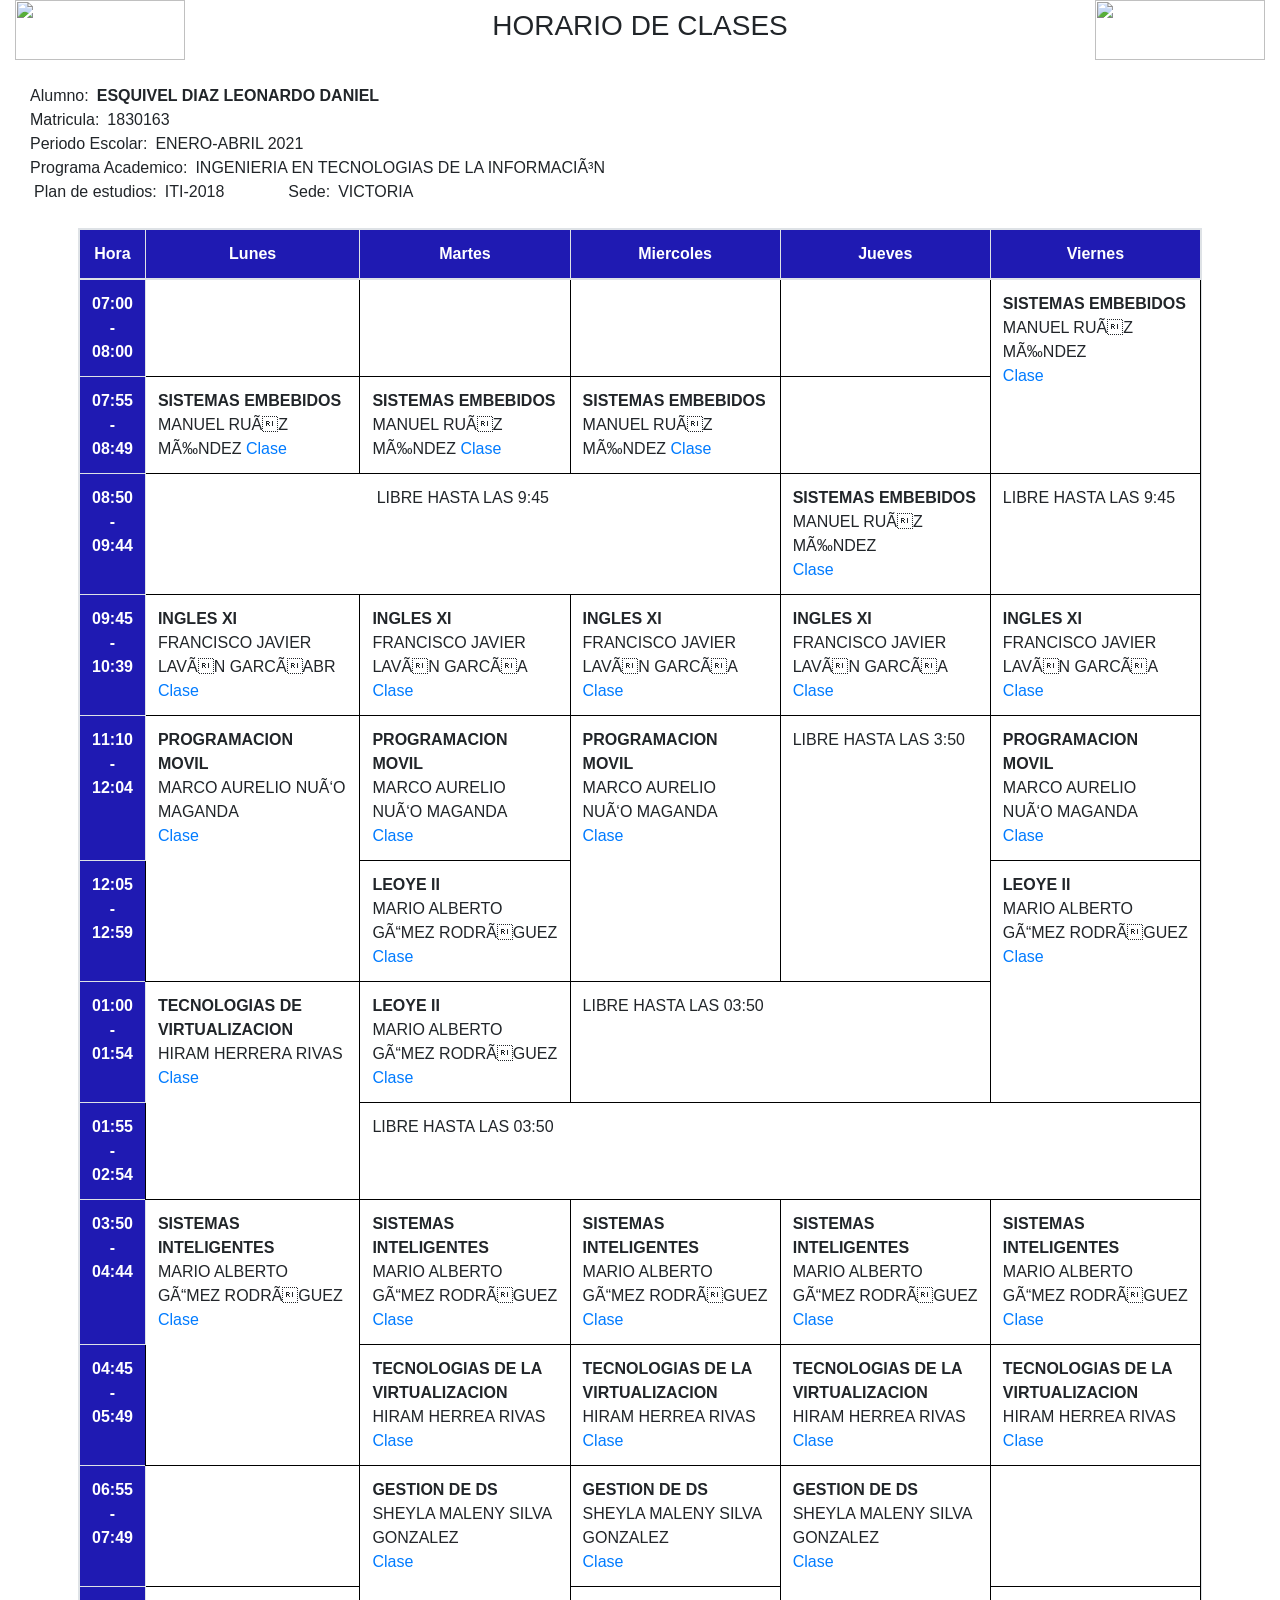
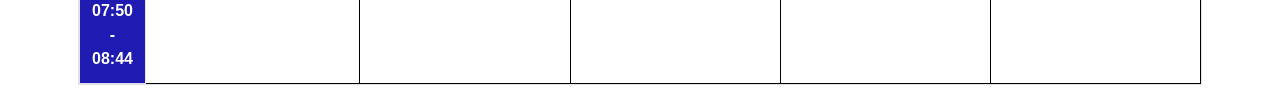
==== index.html @ 27d0565b "Merge branch 'main' of https://github.com/LeoEsquivel/HorarioStaticWebAzure into main" ====
<!DOCTYPE html>
<html>
    <head>
        <link rel="sylesheet" type="text/css" href="Style/Style.css">
        <link rel="stylesheet" href="https://stackpath.bootstrapcdn.com/bootstrap/4.5.2/css/bootstrap.min.css" integrity="sha384-JcKb8q3iqJ61gNV9KGb8thSsNjpSL0n8PARn9HuZOnIxN0hoP+VmmDGMN5t9UJ0Z" crossorigin="anonymous">
        <meta http-equiv="Content-Type" content="text/html; charset=ISO-8859-1" />

        <Title>Horario-1830163</Title>
        <link rel="icon" type="image/png" href="Resources/Images/horario.png" />
        <style>
            table.table-bordered > tbody > tr > td{
                border:1px solid black !important;
            }

            th{
                background-color: #1F1AB2 !important;
                color: #FFFFFF !important;

            }

            #fade{
                opacity: 0 !important;
                color: #000000 !important;
            }
        </style>
    </head>
    <body>
        <div class="container-fluid">
            <div class="col">
                <div class="row d-flex justify-content-between">
                    <img src="https://www.tamaulipas.gob.mx/wp-content/themes/GobTam/img/logotam.png" width="170" height="60">
                    <div class="text-uppercase align-self-center"><h3>Horario de clases</h3></div>
                    <img src="https://upload.wikimedia.org/wikipedia/commons/thumb/f/fc/SEP_Logo_2019.svg/1280px-SEP_Logo_2019.svg.png" width="170" height="60">
                </div>
                
                <br>

                <div class="col">
                    <div class="row">
                        <div class="mr-2">Alumno:</div>
                        <div class="font-weight-bold text-uppercase">Esquivel Diaz Leonardo Daniel</div>
                    </div>
                    <div class="row">
                        <div class="mr-2">Matricula:</div>
                        <div class="text-uppercase">1830163</div>
                    </div>
                    <div class="row">
                        <div class="mr-2">Periodo Escolar:</div>
                        <div class="text-uppercase">Enero-Abril 2021</div>
                    </div>
                    <div class="row">
                        <div class="mr-2">Programa Academico:</div>
                        <div class="text-uppercase">Ingenieria en Tecnologias de la Información</div>
                    </div>
                    
                    <div class="row">
                        <div class="row mr-5 ml-1">
                            <div class="mr-2">Plan de estudios:</div>
                            <div class="text-uppercase">iti-2018</div>
                        </div>
                        <div class="row ml-3">
                            <div class="mr-2">Sede:</div>
                            <div class="text-uppercase">Victoria</div>
                        </div>
                    </div>
                </div>
                
                <br>

                <div class="mx-5">
                    <table class="table table-responsive table-bordered table-hover">
                        <thead class="text-white">
                            <tr class="text-center">
                                <th scope="col">Hora</th>
                                <th scope="col" id="lun">Lunes</th>
                                <th scope="col" id="mar">Martes</th>
                                <th scope="col" id="mier">Miercoles</th>
                                <th scope="col" id="jue">Jueves</th>
                                <th scope="col" id="vie">Viernes</th>
                            </tr>
                        </thead>
                        <tbody class="text-uppercase">
                            <tr>
                                <th scope=row class="text-center text-white">07:00<br>-<br>08:00</th> 
                                <td></td>
                                <td></td>
                                <td></td>
                                <td></td>
                                <td rowspan = "2">
                                    <strong>Sistemas Embebidos</strong> <br>
                                    MANUEL RUÍZ MÉNDEZ <br>
                                    <a href="https://meet.google.com/lookup/cypdttw5px?authuser=1&hs=179" target="_blank" class="text-capitalize">clase</a>
                                </td>
                            </tr>
                            <tr>
                                <th scope=row class="text-center text-white">07:55<br>-<br>08:49</th> 

                                <td>
                                    <strong>Sistemas Embebidos</strong> <br>
                                    MANUEL RUÍZ MÉNDEZ
                                    <a href="https://meet.google.com/lookup/cypdttw5px?authuser=1&hs=179" target="_blank" class="text-capitalize">clase</a>
                                </td>

                                <td>
                                    <strong>Sistemas Embebidos</strong> <br>
                                    MANUEL RUÍZ MÉNDEZ
                                    <a href="https://meet.google.com/lookup/cypdttw5px?authuser=1&hs=179" target="_blank" class="text-capitalize">clase</a>
                                </td>

                                <td>
                                    <strong>Sistemas Embebidos</strong> <br>
                                    MANUEL RUÍZ MÉNDEZ
                                    <a href="https://meet.google.com/lookup/cypdttw5px?authuser=1&hs=179" target="_blank" class="text-capitalize">clase</a>
                                </td>
                                <td></td>
                            </tr>
                            <tr>
                                <th scope=row class="text-center  text-white">08:50<br>-<br>09:44</th>
                                <td colspan="3" class="text-center">Libre hasta las 9:45</td>
                                <td>
                                    <strong>Sistemas Embebidos</strong> <br>
                                    MANUEL RUÍZ MÉNDEZ <br>
                                    <a href="https://meet.google.com/lookup/cypdttw5px?authuser=1&hs=179" target="_blank" class="text-capitalize">clase</a>
                                </td>
                                <td>Libre hasta las 9:45</td>
                            </tr>
                            <tr>
                                <th scope=row class="text-center text-white">09:45<br>-<br>10:39</th>
                                <td>
                                    <strong>Ingles XI</strong><br>
                                    FRANCISCO JAVIER LAVÍN GARCÍAbr <br>
                                    <a href="https://meet.google.com/lookup/c6p2eewx6s?authuser=1&hs=179" target="_blank" class="text-capitalize">clase</a></td>
                                </td>
                                <td>
                                    <strong>Ingles XI</strong><br>
                                    FRANCISCO JAVIER LAVÍN GARCÍA <br>
                                    <a href="https://meet.google.com/lookup/c6p2eewx6s?authuser=1&hs=179" target="_blank" class="text-capitalize">clase</a></td>
                                </td>
                                <td>
                                    <strong>Ingles XI</strong> <br>
                                    FRANCISCO JAVIER LAVÍN GARCÍA <br>
                                    <a href="https://meet.google.com/lookup/c6p2eewx6s?authuser=1&hs=179" target="_blank" class="text-capitalize">clase</a></td>
                                </td>
                                <td>
                                    <strong>Ingles XI</strong> <br>
                                    FRANCISCO JAVIER LAVÍN GARCÍA <br>
                                    <a href="https://meet.google.com/lookup/c6p2eewx6s?authuser=1&hs=179" target="_blank" class="text-capitalize">clase</a></td>
                                </td>
                                <td>
                                    <strong>Ingles XI</strong> <br>
                                    FRANCISCO JAVIER LAVÍN GARCÍA <br>
                                    <a href="https://meet.google.com/lookup/c6p2eewx6s?authuser=1&hs=179" target="_blank" class="text-capitalize">clase</a></td>
                                </td>
                            </tr>
                            <tr>
                                <th scope=row class="text-center text-white">11:10<br>-<br>12:04</th>
                                <td rowspan="2">
                                    <strong>Programacion Movil</strong> <br>
                                    MARCO AURELIO NUÑO MAGANDA<br>
                                    <a href="https://meet.google.com/lookup/hqqy576sx7?authuser=1&hs=179" target="_blank" class="text-capitalize">clase</a>
                                </td>
                                <td>
                                    <strong>Programacion Movil</strong> <br>
                                    MARCO AURELIO NUÑO MAGANDA<br>
                                    <a href="https://meet.google.com/lookup/hqqy576sx7?authuser=1&hs=179" target="_blank" class="text-capitalize">clase</a>
                                </td>
                                <td rowspan="2">
                                    <strong>Programacion Movil</strong> <br>
                                    MARCO AURELIO NUÑO MAGANDA<br>
                                    <a href="https://meet.google.com/lookup/hqqy576sx7?authuser=1&hs=179" target="_blank" class="text-capitalize">clase</a>
                                </td>
                                <td rowspan="2">Libre hasta las 3:50</td>
                                <td>
                                    <strong>Programacion Movil</strong> <br>
                                    MARCO AURELIO NUÑO MAGANDA<br>
                                    <a href="https://meet.google.com/lookup/hqqy576sx7?authuser=1&hs=179" target="_blank" class="text-capitalize">clase</a>
                                </td>
                            </tr>
                            <tr>
                                <th scope="row" class="text-center text-white">12:05<br>-<br>12:59</th>
                                <td>
                                    <strong>LEOyE II</strong> <br>
                                    MARIO ALBERTO GÓMEZ RODRÍGUEZ<br>
                                    <a href="https://meet.google.com/lookup/ecbykimncp?authuser=1&hs=179" target="_blank" class="text-capitalize">clase</a>
                                </td>
                                <td rowspan="2">
                                    <strong>LEOyE II</strong> <br>
                                    MARIO ALBERTO GÓMEZ RODRÍGUEZ<br>
                                    <a href="https://meet.google.com/lookup/ecbykimncp?authuser=1&hs=179" target="_blank" class="text-capitalize">clase</a>
                                </td>
                            </tr>
                            <tr>
                                <th scope=row class="text-center text-white">01:00<br>-<br>01:54</th>
                                <td rowspan="2">
                                    <strong>TECNOLOGIAS DE VIRTUALIZACION</strong> <br>
                                    Hiram Herrera Rivas <br>
                                    <a href="https://meet.google.com/lookup/g6gnc7fya5?authuser=1&hs=179" target="_blank" class="text-capitalize">clase</a>
                                </td>
                                <td>
                                    <strong>LEOyE II</strong> <br>
                                    MARIO ALBERTO GÓMEZ RODRÍGUEZ<br>
                                    <a href="https://meet.google.com/lookup/ecbykimncp?authuser=1&hs=179" target="_blank" class="text-capitalize">clase</a>
                                </td>
                                <td colspan="2" class="horalibre">Libre hasta las 03:50</td>
                            </tr>
                            <tr>
                                <th scope="row" class="text-center text-white">01:55 <br>-<br>02:54</th>
                                <td colspan="4">Libre hasta las 03:50</td>
                            </tr>
                            <tr>
                                <th scope="row" class="text-center text-white">03:50<br>-<br>04:44</th>
                                <td rowspan="2">
                                    <strong>SISTEMAS INTELIGENTES</strong> <br>
                                    MARIO ALBERTO GÓMEZ RODRÍGUEZ <br>
                                    <a href="https://meet.google.com/lookup/b7u5zhgear?authuser=1&hs=179" target="_blank" class="text-capitalize">clase</a>
                                </td>
                                <td>
                                    <strong>SISTEMAS INTELIGENTES</strong> <br>
                                    MARIO ALBERTO GÓMEZ RODRÍGUEZ <br>
                                    <a href="https://meet.google.com/lookup/b7u5zhgear?authuser=1&hs=179" target="_blank" class="text-capitalize">clase</a>
                                </td>
                                <td>
                                    <strong>SISTEMAS INTELIGENTES</strong> <br>
                                    MARIO ALBERTO GÓMEZ RODRÍGUEZ <br>
                                    <a href="https://meet.google.com/lookup/b7u5zhgear?authuser=1&hs=179" target="_blank" class="text-capitalize">clase</a>
                                </td>
                                <td>
                                    <strong>SISTEMAS INTELIGENTES</strong> <br>
                                    MARIO ALBERTO GÓMEZ RODRÍGUEZ <br>
                                    <a href="https://meet.google.com/lookup/b7u5zhgear?authuser=1&hs=179" target="_blank" class="text-capitalize">clase</a>
                                </td>
                                <td>
                                    <strong>SISTEMAS INTELIGENTES</strong> <br>
                                    MARIO ALBERTO GÓMEZ RODRÍGUEZ <br>
                                    <a href="https://meet.google.com/lookup/b7u5zhgear?authuser=1&hs=179" target="_blank" class="text-capitalize">clase</a>
                                </td>
                            </tr>
                            <tr>
                                <th scope="row" class="text-center text-white">04:45<br>-<br>05:49</th>
                                <td>
                                    <strong>TECNOLOGIAS DE LA VIRTUALIZACION</strong> <br>
                                    Hiram Herrea Rivas <br>
                                    <a href="https://meet.google.com/lookup/g6gnc7fya5?authuser=1&hs=179" target="_blank" class="text-capitalize">clase</a>
                                </td>
                                <td>
                                    <strong>TECNOLOGIAS DE LA VIRTUALIZACION</strong> <br>
                                    Hiram Herrea Rivas <br>
                                    <a href="https://meet.google.com/lookup/g6gnc7fya5?authuser=1&hs=179" target="_blank" class="text-capitalize">clase</a>
                                </td>
                                <td>
                                    <strong>TECNOLOGIAS DE LA VIRTUALIZACION</strong> <br>
                                    Hiram Herrea Rivas <br>
                                    <a href="https://meet.google.com/lookup/g6gnc7fya5?authuser=1&hs=179" target="_blank" class="text-capitalize">clase</a>
                                </td>
                                <td>
                                    <strong>TECNOLOGIAS DE LA VIRTUALIZACION</strong> <br>
                                    Hiram Herrea Rivas <br>
                                    <a href="https://meet.google.com/lookup/g6gnc7fya5?authuser=1&hs=179" target="_blank" class="text-capitalize">clase</a>
                                </td>
                            </tr>
                            <tr>
                                <th scope="row" class="text-white text-center">06:55<br>-<br>07:49</th>
                                <td></td>
                                <td rowspan="2">
                                    <strong>Gestion de DS</strong> <br>
                                    SHEYLA MALENY SILVA GONZALEZ <br>
                                    <a href="https://meet.google.com/lookup/dqe45z57t4?authuser=1&hs=179" target="_blank" class="text-capitalize">clase</a>
                                </td>
                                <td>
                                    <strong>Gestion de DS</strong> <br>
                                    SHEYLA MALENY SILVA GONZALEZ <br>
                                    <a href="https://meet.google.com/lookup/dqe45z57t4?authuser=1&hs=179" target="_blank" class="text-capitalize">clase</a>
                                </td>
                                <td rowspan="2">
                                    <strong>Gestion de DS</strong> <br>
                                    SHEYLA MALENY SILVA GONZALEZ <br>
                                    <a href="https://meet.google.com/lookup/dqe45z57t4?authuser=1&hs=179" target="_blank" class="text-capitalize">clase</a>
                                </td>
                                <td></td>
                            </tr>
                            <tr>
                                <th scope="row" class="text-center text-white">07:50<br>-<br>08:44</th>
                                <td></td>
                                <td></td>
                                <td></td>
                            </tr>
                        </tbody>
                    </table>
                </div>
            </div>
        </div>
        <script type="text/javascript" src="Script/HorarioCode.js"></script>
    </body>
</html>
---- Style/Style.css ----
#tabla table.table-bordered > tbody > tr > td{
    border:1px solid black;
}

#thead th{
    background-color: #1F1AB2;
    color: #FFFFFF;
    text-align: center;
}

#fade{
    opacity: 0;
    color: #000000;
}

.horalibre {
    font-size: 3vw; 
}
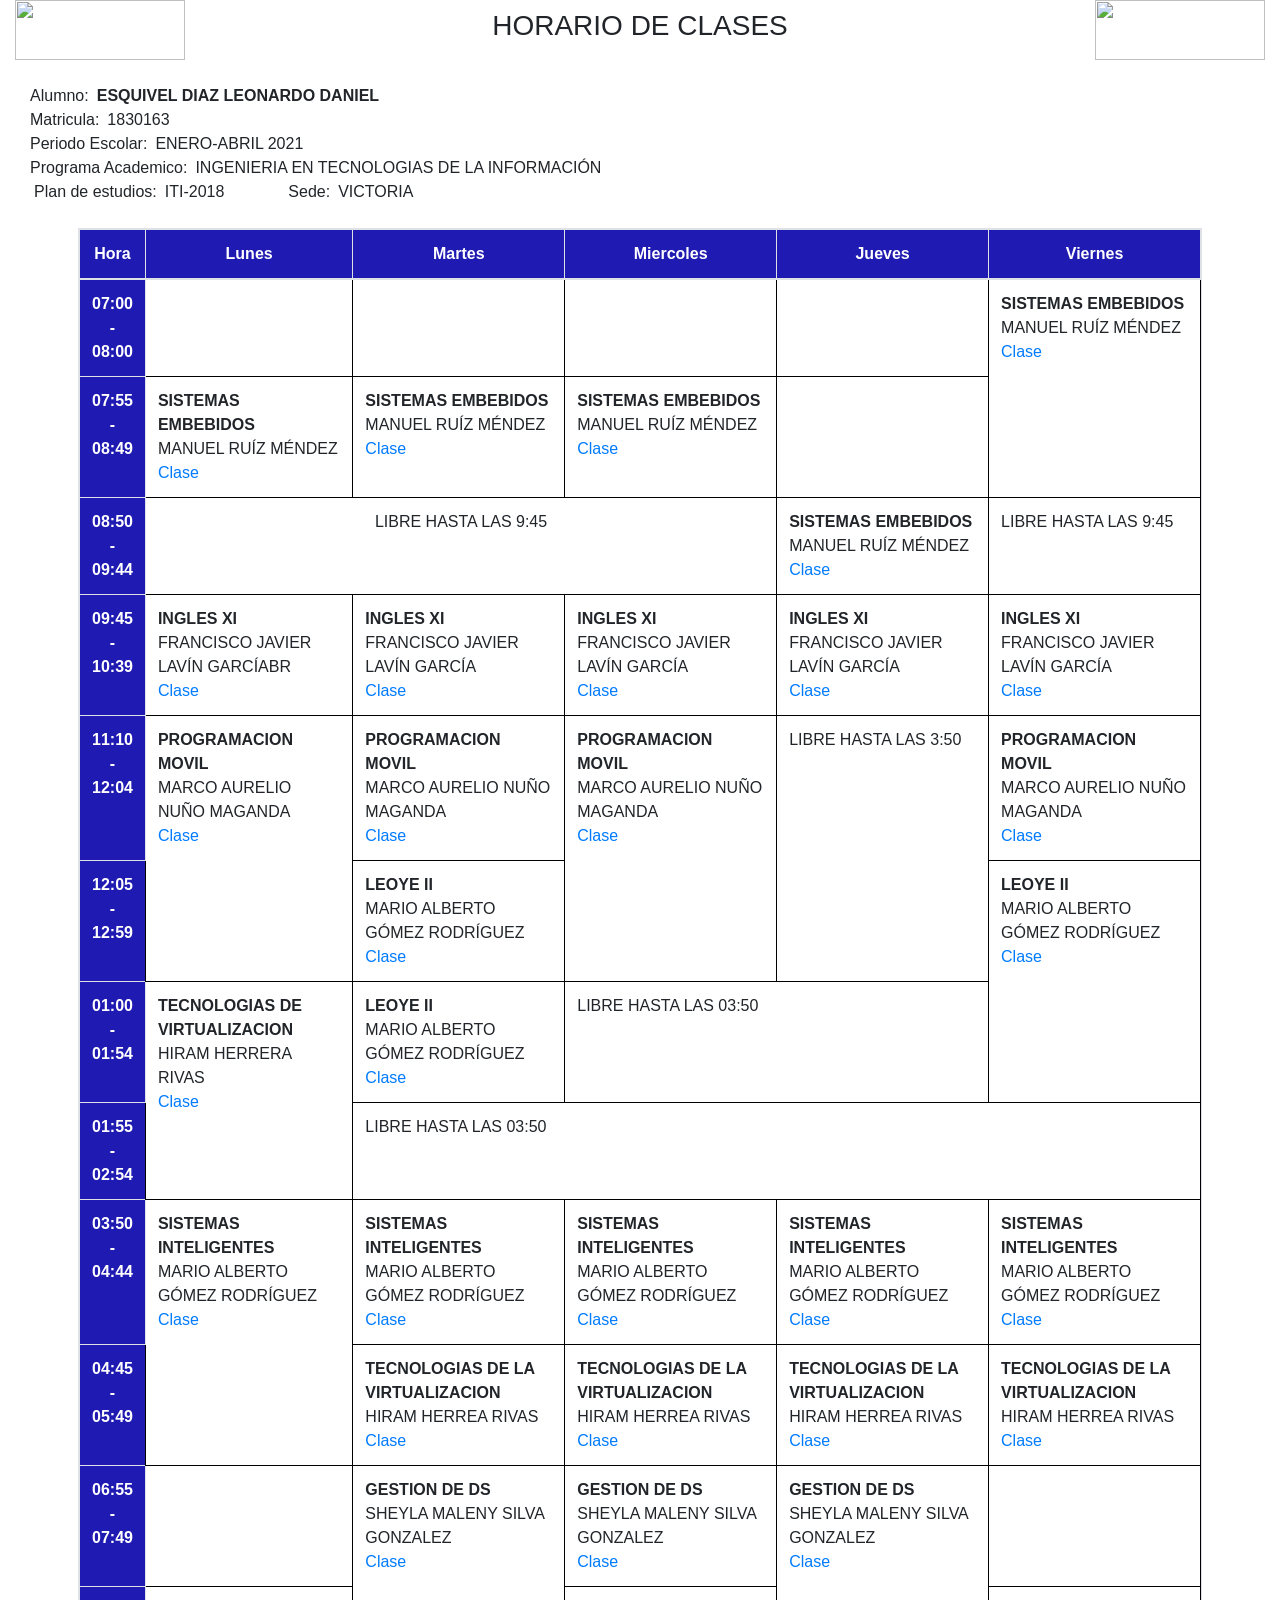
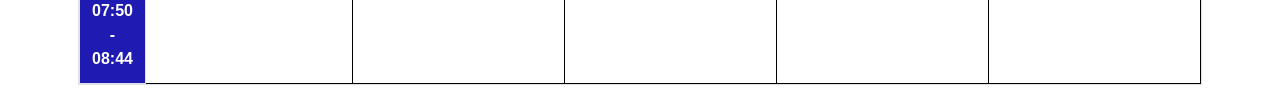
==== commit 74776dbd: "Probando cambio en el meta" ====
--- a/index.html
+++ b/index.html
@@ -3,7 +3,7 @@
     <head>
         <link rel="sylesheet" type="text/css" href="Style/Style.css">
         <link rel="stylesheet" href="https://stackpath.bootstrapcdn.com/bootstrap/4.5.2/css/bootstrap.min.css" integrity="sha384-JcKb8q3iqJ61gNV9KGb8thSsNjpSL0n8PARn9HuZOnIxN0hoP+VmmDGMN5t9UJ0Z" crossorigin="anonymous">
-        <meta http-equiv="Content-Type" content="text/html; charset=ISO-8859-1" />
+        <meta http-equiv="Content-Type" content="text/html; charset=UTF-8" />
 
         <Title>Horario-1830163</Title>
         <link rel="icon" type="image/png" href="Resources/Images/horario.png" />
@@ -291,4 +291,4 @@
         </div>
         <script type="text/javascript" src="Script/HorarioCode.js"></script>
     </body>
-</html>
+</html>
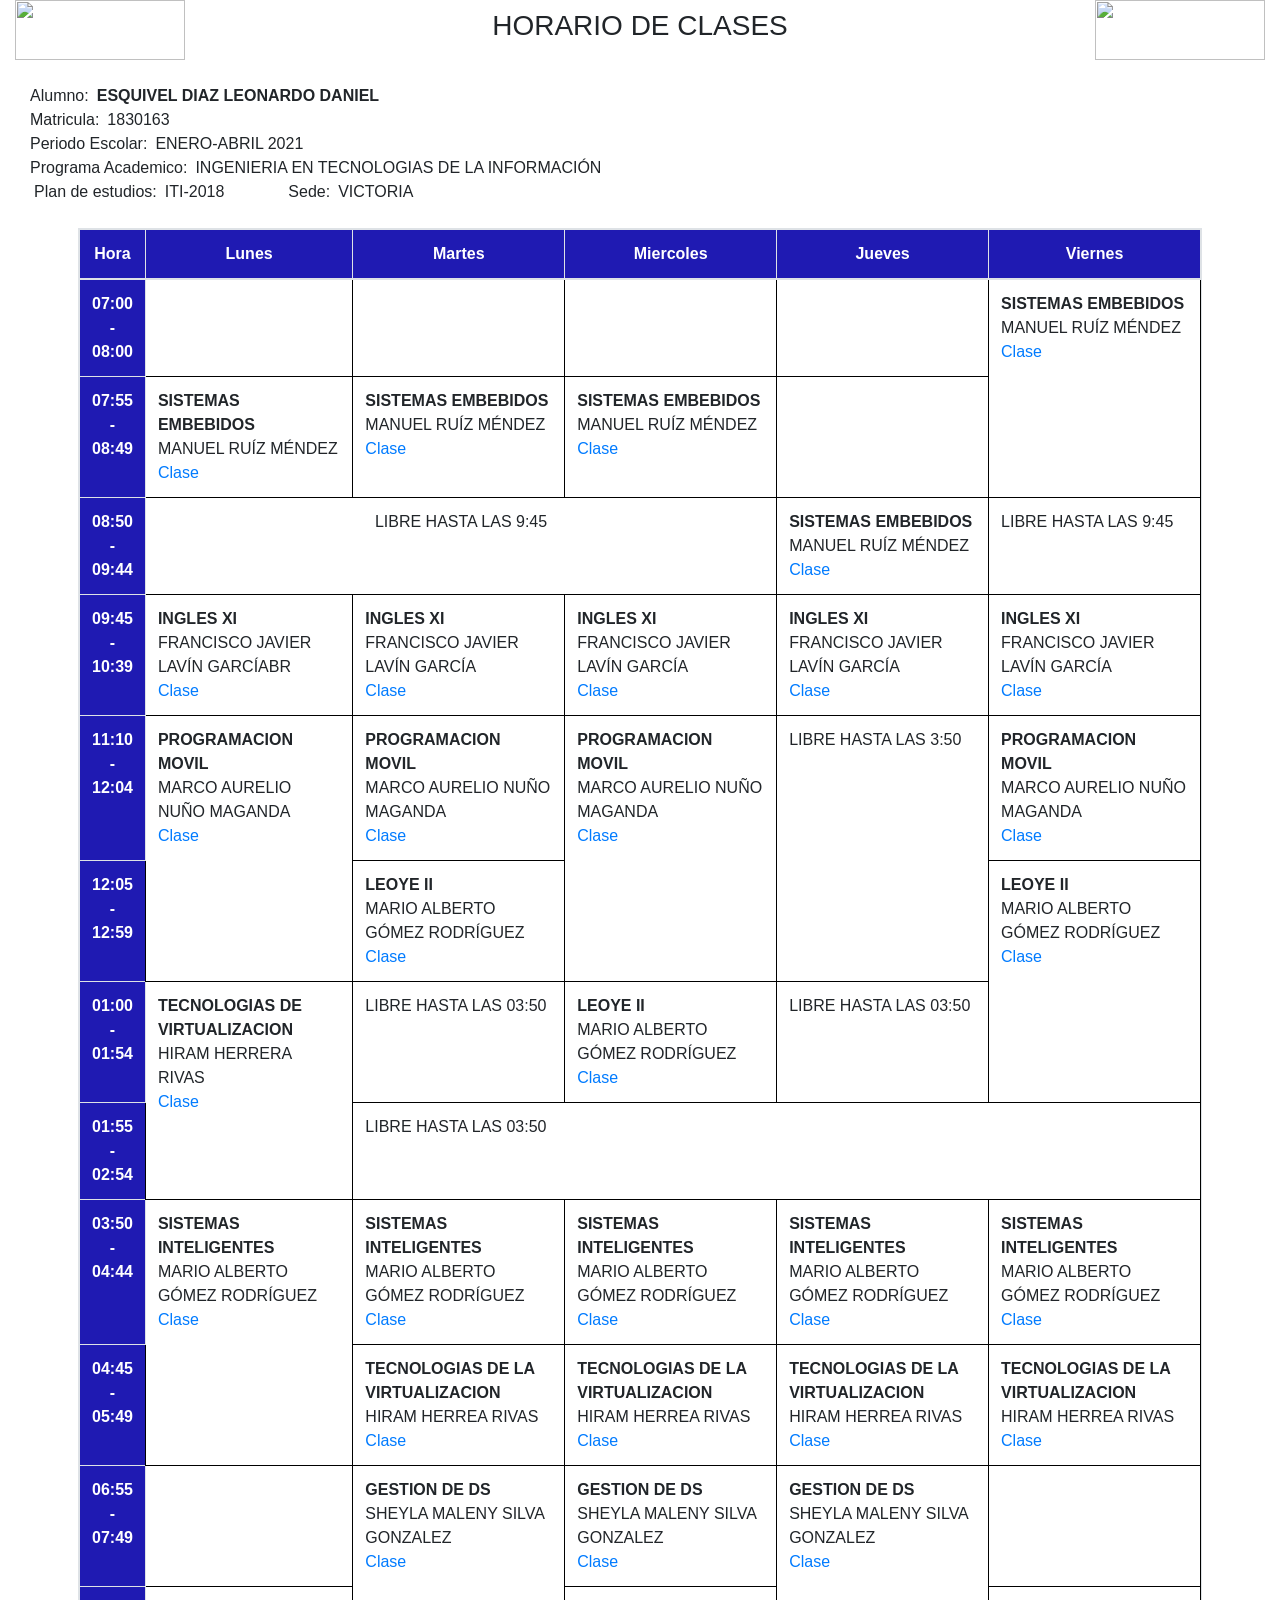
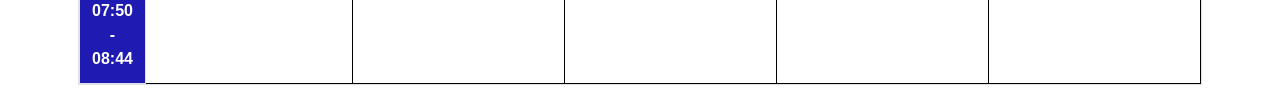
==== commit 4130742c: "Correccion de clases dia miercoles" ====
--- a/index.html
+++ b/index.html
@@ -189,6 +189,8 @@
                                     <a href="https://meet.google.com/lookup/ecbykimncp?authuser=1&hs=179" target="_blank" class="text-capitalize">clase</a>
                                 </td>
                             </tr>
+
+                            
                             <tr>
                                 <th scope=row class="text-center text-white">01:00<br>-<br>01:54</th>
                                 <td rowspan="2">
@@ -196,13 +198,16 @@
                                     Hiram Herrera Rivas <br>
                                     <a href="https://meet.google.com/lookup/g6gnc7fya5?authuser=1&hs=179" target="_blank" class="text-capitalize">clase</a>
                                 </td>
+                                <td>Libre hasta las 03:50</td>
                                 <td>
                                     <strong>LEOyE II</strong> <br>
                                     MARIO ALBERTO GÓMEZ RODRÍGUEZ<br>
                                     <a href="https://meet.google.com/lookup/ecbykimncp?authuser=1&hs=179" target="_blank" class="text-capitalize">clase</a>
                                 </td>
-                                <td colspan="2" class="horalibre">Libre hasta las 03:50</td>
-                            </tr>
+                                <td>Libre hasta las 03:50</td>
+                            </tr>
+
+
                             <tr>
                                 <th scope="row" class="text-center text-white">01:55 <br>-<br>02:54</th>
                                 <td colspan="4">Libre hasta las 03:50</td>
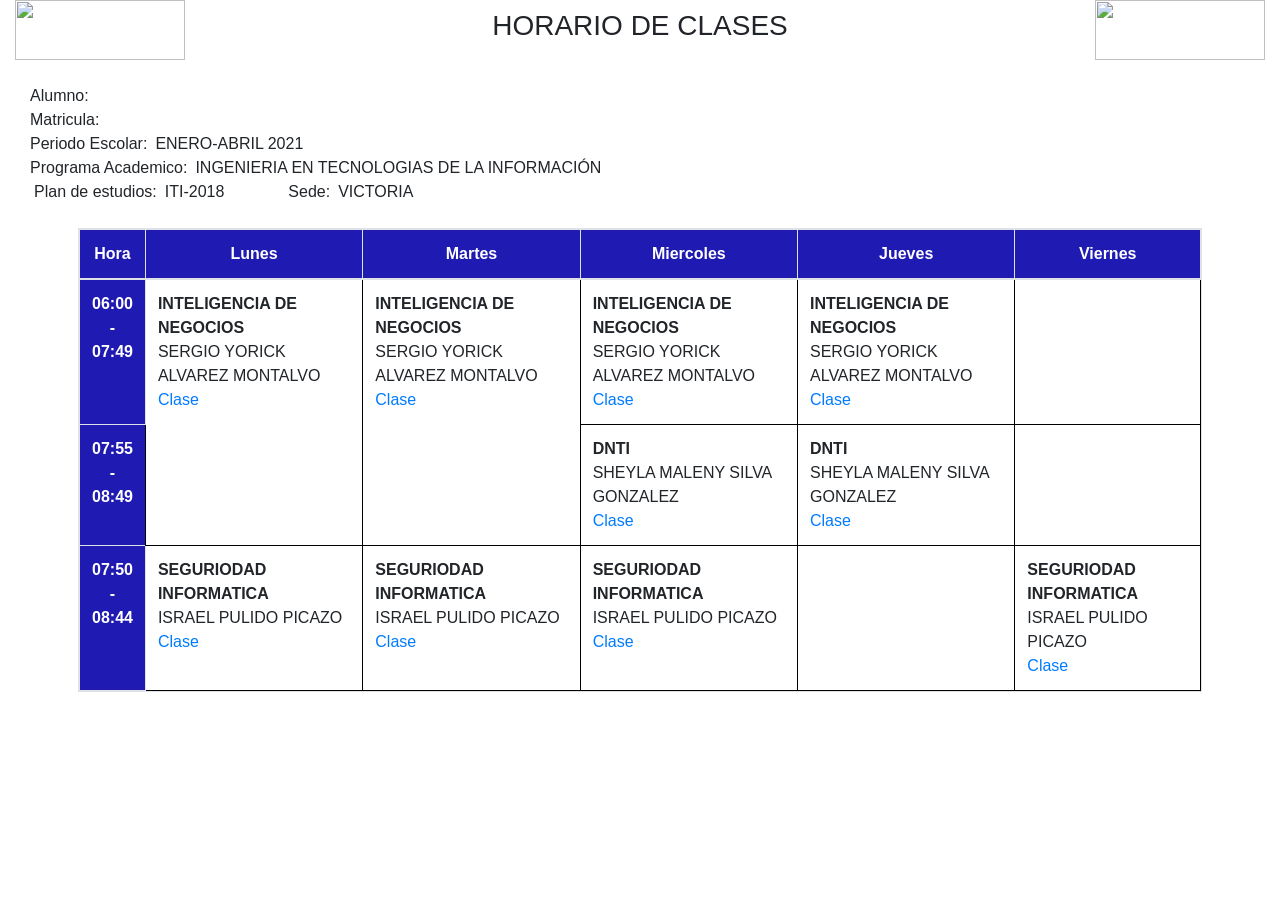
==== commit be1a84a1: "Nuevo horario" ====
--- a/index.html
+++ b/index.html
@@ -38,11 +38,11 @@
                 <div class="col">
                     <div class="row">
                         <div class="mr-2">Alumno:</div>
-                        <div class="font-weight-bold text-uppercase">Esquivel Diaz Leonardo Daniel</div>
+                        <div class="font-weight-bold text-uppercase"></div>
                     </div>
                     <div class="row">
                         <div class="mr-2">Matricula:</div>
-                        <div class="text-uppercase">1830163</div>
+                        <div class="text-uppercase"></div>
                     </div>
                     <div class="row">
                         <div class="mr-2">Periodo Escolar:</div>
@@ -81,213 +81,66 @@
                         </thead>
                         <tbody class="text-uppercase">
                             <tr>
-                                <th scope=row class="text-center text-white">07:00<br>-<br>08:00</th> 
-                                <td></td>
-                                <td></td>
-                                <td></td>
-                                <td></td>
-                                <td rowspan = "2">
-                                    <strong>Sistemas Embebidos</strong> <br>
-                                    MANUEL RUÍZ MÉNDEZ <br>
-                                    <a href="https://meet.google.com/lookup/cypdttw5px?authuser=1&hs=179" target="_blank" class="text-capitalize">clase</a>
+                                <th scope="rol" class="text-center text-white">06:00<br>-<br>07:49</th>
+                                <td rowspan="2">
+                                    <strong>Inteligencia de Negocios</strong><br>
+                                    SERGIO YORICK ALVAREZ MONTALVO <br>
+                                    <a href="https://meet.google.com/lookup/c2resf2ooy?authuser=1&hs=179" target="_blank" class="text-capitalize">clase</a>
                                 </td>
-                            </tr>
-                            <tr>
-                                <th scope=row class="text-center text-white">07:55<br>-<br>08:49</th> 
-
+                                <td rowspan="2">
+                                    <strong>Inteligencia de Negocios</strong><br>
+                                    SERGIO YORICK ALVAREZ MONTALVO <br>
+                                    <a href="https://meet.google.com/lookup/c2resf2ooy?authuser=1&hs=179" target="_blank" class="text-capitalize">clase</a>
+                                </td>
                                 <td>
-                                    <strong>Sistemas Embebidos</strong> <br>
-                                    MANUEL RUÍZ MÉNDEZ
-                                    <a href="https://meet.google.com/lookup/cypdttw5px?authuser=1&hs=179" target="_blank" class="text-capitalize">clase</a>
+                                    <strong>Inteligencia de Negocios</strong><br>
+                                    SERGIO YORICK ALVAREZ MONTALVO <br>
+                                    <a href="https://meet.google.com/lookup/c2resf2ooy?authuser=1&hs=179" target="_blank" class="text-capitalize">clase</a>
                                 </td>
-
                                 <td>
-                                    <strong>Sistemas Embebidos</strong> <br>
-                                    MANUEL RUÍZ MÉNDEZ
-                                    <a href="https://meet.google.com/lookup/cypdttw5px?authuser=1&hs=179" target="_blank" class="text-capitalize">clase</a>
-                                </td>
-
-                                <td>
-                                    <strong>Sistemas Embebidos</strong> <br>
-                                    MANUEL RUÍZ MÉNDEZ
-                                    <a href="https://meet.google.com/lookup/cypdttw5px?authuser=1&hs=179" target="_blank" class="text-capitalize">clase</a>
+                                    <strong>Inteligencia de Negocios</strong><br>
+                                    SERGIO YORICK ALVAREZ MONTALVO <br>
+                                    <a href="https://meet.google.com/lookup/c2resf2ooy?authuser=1&hs=179" target="_blank" class="text-capitalize">clase</a>
                                 </td>
                                 <td></td>
                             </tr>
                             <tr>
-                                <th scope=row class="text-center  text-white">08:50<br>-<br>09:44</th>
-                                <td colspan="3" class="text-center">Libre hasta las 9:45</td>
+                                <th scope="rol" class="text-center text-white">07:55<br>-<br>08:49</th>
                                 <td>
-                                    <strong>Sistemas Embebidos</strong> <br>
-                                    MANUEL RUÍZ MÉNDEZ <br>
-                                    <a href="https://meet.google.com/lookup/cypdttw5px?authuser=1&hs=179" target="_blank" class="text-capitalize">clase</a>
-                                </td>
-                                <td>Libre hasta las 9:45</td>
-                            </tr>
-                            <tr>
-                                <th scope=row class="text-center text-white">09:45<br>-<br>10:39</th>
-                                <td>
-                                    <strong>Ingles XI</strong><br>
-                                    FRANCISCO JAVIER LAVÍN GARCÍAbr <br>
-                                    <a href="https://meet.google.com/lookup/c6p2eewx6s?authuser=1&hs=179" target="_blank" class="text-capitalize">clase</a></td>
+                                    <strong>DNTI</strong><br>
+                                    SHEYLA MALENY SILVA GONZALEZ <br>
+                                    <a href="" target="_blank" class="text-capitalize">clase</a>
                                 </td>
                                 <td>
-                                    <strong>Ingles XI</strong><br>
-                                    FRANCISCO JAVIER LAVÍN GARCÍA <br>
-                                    <a href="https://meet.google.com/lookup/c6p2eewx6s?authuser=1&hs=179" target="_blank" class="text-capitalize">clase</a></td>
-                                </td>
-                                <td>
-                                    <strong>Ingles XI</strong> <br>
-                                    FRANCISCO JAVIER LAVÍN GARCÍA <br>
-                                    <a href="https://meet.google.com/lookup/c6p2eewx6s?authuser=1&hs=179" target="_blank" class="text-capitalize">clase</a></td>
-                                </td>
-                                <td>
-                                    <strong>Ingles XI</strong> <br>
-                                    FRANCISCO JAVIER LAVÍN GARCÍA <br>
-                                    <a href="https://meet.google.com/lookup/c6p2eewx6s?authuser=1&hs=179" target="_blank" class="text-capitalize">clase</a></td>
-                                </td>
-                                <td>
-                                    <strong>Ingles XI</strong> <br>
-                                    FRANCISCO JAVIER LAVÍN GARCÍA <br>
-                                    <a href="https://meet.google.com/lookup/c6p2eewx6s?authuser=1&hs=179" target="_blank" class="text-capitalize">clase</a></td>
-                                </td>
-                            </tr>
-                            <tr>
-                                <th scope=row class="text-center text-white">11:10<br>-<br>12:04</th>
-                                <td rowspan="2">
-                                    <strong>Programacion Movil</strong> <br>
-                                    MARCO AURELIO NUÑO MAGANDA<br>
-                                    <a href="https://meet.google.com/lookup/hqqy576sx7?authuser=1&hs=179" target="_blank" class="text-capitalize">clase</a>
-                                </td>
-                                <td>
-                                    <strong>Programacion Movil</strong> <br>
-                                    MARCO AURELIO NUÑO MAGANDA<br>
-                                    <a href="https://meet.google.com/lookup/hqqy576sx7?authuser=1&hs=179" target="_blank" class="text-capitalize">clase</a>
-                                </td>
-                                <td rowspan="2">
-                                    <strong>Programacion Movil</strong> <br>
-                                    MARCO AURELIO NUÑO MAGANDA<br>
-                                    <a href="https://meet.google.com/lookup/hqqy576sx7?authuser=1&hs=179" target="_blank" class="text-capitalize">clase</a>
-                                </td>
-                                <td rowspan="2">Libre hasta las 3:50</td>
-                                <td>
-                                    <strong>Programacion Movil</strong> <br>
-                                    MARCO AURELIO NUÑO MAGANDA<br>
-                                    <a href="https://meet.google.com/lookup/hqqy576sx7?authuser=1&hs=179" target="_blank" class="text-capitalize">clase</a>
-                                </td>
-                            </tr>
-                            <tr>
-                                <th scope="row" class="text-center text-white">12:05<br>-<br>12:59</th>
-                                <td>
-                                    <strong>LEOyE II</strong> <br>
-                                    MARIO ALBERTO GÓMEZ RODRÍGUEZ<br>
-                                    <a href="https://meet.google.com/lookup/ecbykimncp?authuser=1&hs=179" target="_blank" class="text-capitalize">clase</a>
-                                </td>
-                                <td rowspan="2">
-                                    <strong>LEOyE II</strong> <br>
-                                    MARIO ALBERTO GÓMEZ RODRÍGUEZ<br>
-                                    <a href="https://meet.google.com/lookup/ecbykimncp?authuser=1&hs=179" target="_blank" class="text-capitalize">clase</a>
-                                </td>
-                            </tr>
-
-                            
-                            <tr>
-                                <th scope=row class="text-center text-white">01:00<br>-<br>01:54</th>
-                                <td rowspan="2">
-                                    <strong>TECNOLOGIAS DE VIRTUALIZACION</strong> <br>
-                                    Hiram Herrera Rivas <br>
-                                    <a href="https://meet.google.com/lookup/g6gnc7fya5?authuser=1&hs=179" target="_blank" class="text-capitalize">clase</a>
-                                </td>
-                                <td>Libre hasta las 03:50</td>
-                                <td>
-                                    <strong>LEOyE II</strong> <br>
-                                    MARIO ALBERTO GÓMEZ RODRÍGUEZ<br>
-                                    <a href="https://meet.google.com/lookup/ecbykimncp?authuser=1&hs=179" target="_blank" class="text-capitalize">clase</a>
-                                </td>
-                                <td>Libre hasta las 03:50</td>
-                            </tr>
-
-
-                            <tr>
-                                <th scope="row" class="text-center text-white">01:55 <br>-<br>02:54</th>
-                                <td colspan="4">Libre hasta las 03:50</td>
-                            </tr>
-                            <tr>
-                                <th scope="row" class="text-center text-white">03:50<br>-<br>04:44</th>
-                                <td rowspan="2">
-                                    <strong>SISTEMAS INTELIGENTES</strong> <br>
-                                    MARIO ALBERTO GÓMEZ RODRÍGUEZ <br>
-                                    <a href="https://meet.google.com/lookup/b7u5zhgear?authuser=1&hs=179" target="_blank" class="text-capitalize">clase</a>
-                                </td>
-                                <td>
-                                    <strong>SISTEMAS INTELIGENTES</strong> <br>
-                                    MARIO ALBERTO GÓMEZ RODRÍGUEZ <br>
-                                    <a href="https://meet.google.com/lookup/b7u5zhgear?authuser=1&hs=179" target="_blank" class="text-capitalize">clase</a>
-                                </td>
-                                <td>
-                                    <strong>SISTEMAS INTELIGENTES</strong> <br>
-                                    MARIO ALBERTO GÓMEZ RODRÍGUEZ <br>
-                                    <a href="https://meet.google.com/lookup/b7u5zhgear?authuser=1&hs=179" target="_blank" class="text-capitalize">clase</a>
-                                </td>
-                                <td>
-                                    <strong>SISTEMAS INTELIGENTES</strong> <br>
-                                    MARIO ALBERTO GÓMEZ RODRÍGUEZ <br>
-                                    <a href="https://meet.google.com/lookup/b7u5zhgear?authuser=1&hs=179" target="_blank" class="text-capitalize">clase</a>
-                                </td>
-                                <td>
-                                    <strong>SISTEMAS INTELIGENTES</strong> <br>
-                                    MARIO ALBERTO GÓMEZ RODRÍGUEZ <br>
-                                    <a href="https://meet.google.com/lookup/b7u5zhgear?authuser=1&hs=179" target="_blank" class="text-capitalize">clase</a>
-                                </td>
-                            </tr>
-                            <tr>
-                                <th scope="row" class="text-center text-white">04:45<br>-<br>05:49</th>
-                                <td>
-                                    <strong>TECNOLOGIAS DE LA VIRTUALIZACION</strong> <br>
-                                    Hiram Herrea Rivas <br>
-                                    <a href="https://meet.google.com/lookup/g6gnc7fya5?authuser=1&hs=179" target="_blank" class="text-capitalize">clase</a>
-                                </td>
-                                <td>
-                                    <strong>TECNOLOGIAS DE LA VIRTUALIZACION</strong> <br>
-                                    Hiram Herrea Rivas <br>
-                                    <a href="https://meet.google.com/lookup/g6gnc7fya5?authuser=1&hs=179" target="_blank" class="text-capitalize">clase</a>
-                                </td>
-                                <td>
-                                    <strong>TECNOLOGIAS DE LA VIRTUALIZACION</strong> <br>
-                                    Hiram Herrea Rivas <br>
-                                    <a href="https://meet.google.com/lookup/g6gnc7fya5?authuser=1&hs=179" target="_blank" class="text-capitalize">clase</a>
-                                </td>
-                                <td>
-                                    <strong>TECNOLOGIAS DE LA VIRTUALIZACION</strong> <br>
-                                    Hiram Herrea Rivas <br>
-                                    <a href="https://meet.google.com/lookup/g6gnc7fya5?authuser=1&hs=179" target="_blank" class="text-capitalize">clase</a>
-                                </td>
-                            </tr>
-                            <tr>
-                                <th scope="row" class="text-white text-center">06:55<br>-<br>07:49</th>
-                                <td></td>
-                                <td rowspan="2">
-                                    <strong>Gestion de DS</strong> <br>
+                                    <strong>DNTI</strong><br>
                                     SHEYLA MALENY SILVA GONZALEZ <br>
-                                    <a href="https://meet.google.com/lookup/dqe45z57t4?authuser=1&hs=179" target="_blank" class="text-capitalize">clase</a>
-                                </td>
-                                <td>
-                                    <strong>Gestion de DS</strong> <br>
-                                    SHEYLA MALENY SILVA GONZALEZ <br>
-                                    <a href="https://meet.google.com/lookup/dqe45z57t4?authuser=1&hs=179" target="_blank" class="text-capitalize">clase</a>
-                                </td>
-                                <td rowspan="2">
-                                    <strong>Gestion de DS</strong> <br>
-                                    SHEYLA MALENY SILVA GONZALEZ <br>
-                                    <a href="https://meet.google.com/lookup/dqe45z57t4?authuser=1&hs=179" target="_blank" class="text-capitalize">clase</a>
+                                    <a href="" target="_blank" class="text-capitalize">clase</a>
                                 </td>
                                 <td></td>
                             </tr>
                             <tr>
-                                <th scope="row" class="text-center text-white">07:50<br>-<br>08:44</th>
+                                <th scope="rol" class="text-center text-white">07:50<br>-<br>08:44</th>
+                                <td>
+                                    <strong>Seguriodad Informatica</strong><br>
+                                    ISRAEL PULIDO PICAZO <br>
+                                    <a href="" target="_blank" class="text-capitalize">clase</a>
+                                </td>
+                                <td>
+                                    <strong>Seguriodad Informatica</strong><br>
+                                    ISRAEL PULIDO PICAZO <br>
+                                    <a href="" target="_blank" class="text-capitalize">clase</a>
+                                </td>
+                                <td>
+                                    <strong>Seguriodad Informatica</strong><br>
+                                    ISRAEL PULIDO PICAZO <br>
+                                    <a href="" target="_blank" class="text-capitalize">clase</a>
+                                </td>
                                 <td></td>
-                                <td></td>
-                                <td></td>
+                                <td>
+                                    <strong>Seguriodad Informatica</strong><br>
+                                    ISRAEL PULIDO PICAZO <br>
+                                    <a href="" target="_blank" class="text-capitalize">clase</a>
+                                </td>
                             </tr>
                         </tbody>
                     </table>
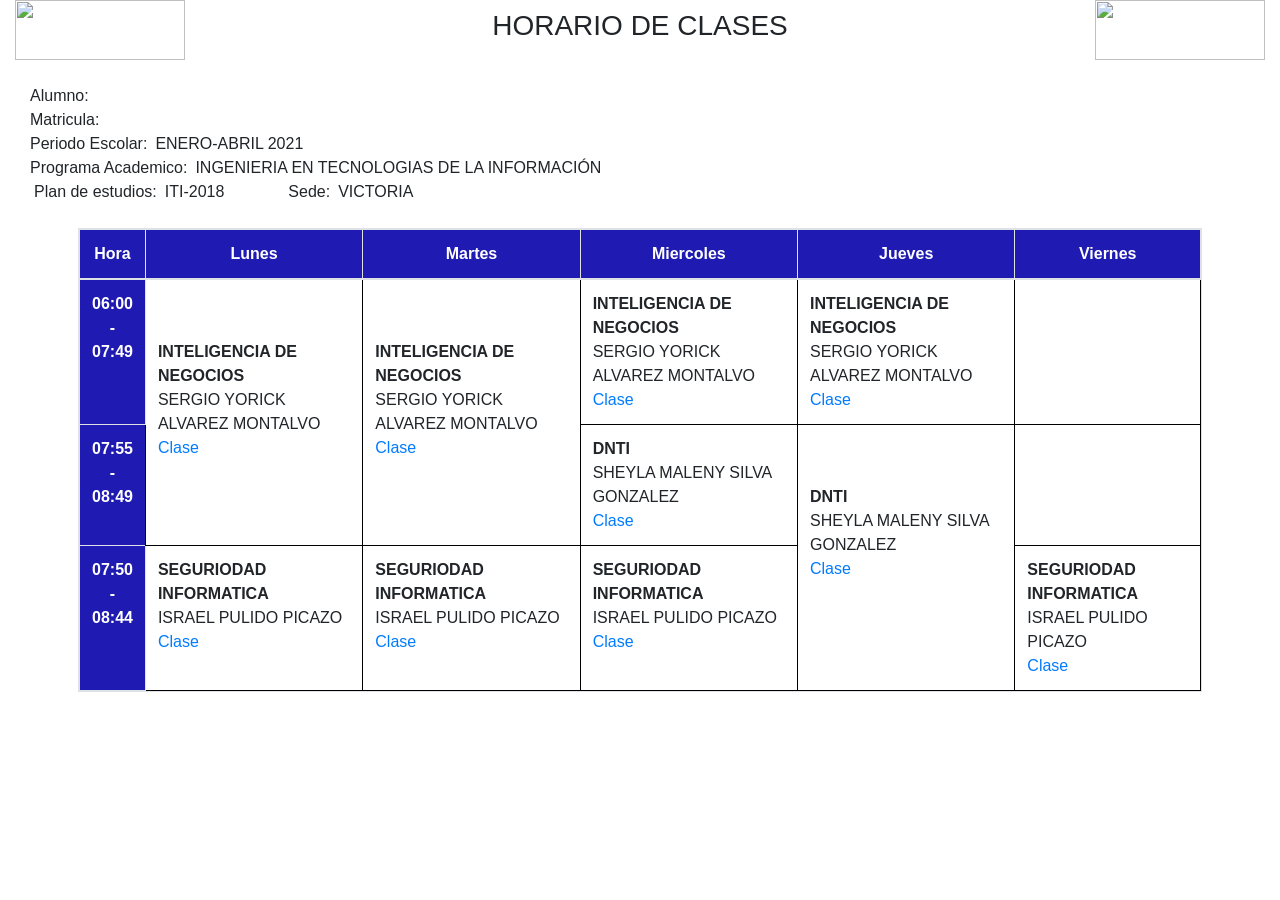
==== commit 6799bcb1: "Links actualizados" ====
--- a/index.html
+++ b/index.html
@@ -83,11 +83,13 @@
                             <tr>
                                 <th scope="rol" class="text-center text-white">06:00<br>-<br>07:49</th>
                                 <td rowspan="2">
+                                    <br><br>
                                     <strong>Inteligencia de Negocios</strong><br>
                                     SERGIO YORICK ALVAREZ MONTALVO <br>
                                     <a href="https://meet.google.com/lookup/c2resf2ooy?authuser=1&hs=179" target="_blank" class="text-capitalize">clase</a>
                                 </td>
                                 <td rowspan="2">
+                                    <br><br>
                                     <strong>Inteligencia de Negocios</strong><br>
                                     SERGIO YORICK ALVAREZ MONTALVO <br>
                                     <a href="https://meet.google.com/lookup/c2resf2ooy?authuser=1&hs=179" target="_blank" class="text-capitalize">clase</a>
@@ -109,12 +111,13 @@
                                 <td>
                                     <strong>DNTI</strong><br>
                                     SHEYLA MALENY SILVA GONZALEZ <br>
-                                    <a href="" target="_blank" class="text-capitalize">clase</a>
+                                    <a href="https://meet.google.com/lookup/g7srinfnc4?authuser=1&hs=179" target="_blank" class="text-capitalize">clase</a>
                                 </td>
-                                <td>
+                                <td rowspan="2">
+                                    <br><br>
                                     <strong>DNTI</strong><br>
                                     SHEYLA MALENY SILVA GONZALEZ <br>
-                                    <a href="" target="_blank" class="text-capitalize">clase</a>
+                                    <a href="https://meet.google.com/lookup/g7srinfnc4?authuser=1&hs=179" target="_blank" class="text-capitalize">clase</a>
                                 </td>
                                 <td></td>
                             </tr>
@@ -123,23 +126,22 @@
                                 <td>
                                     <strong>Seguriodad Informatica</strong><br>
                                     ISRAEL PULIDO PICAZO <br>
-                                    <a href="" target="_blank" class="text-capitalize">clase</a>
+                                    <a href="https://meet.google.com/sva-ztif-bjw?pli=1&authuser=1" target="_blank" class="text-capitalize">clase</a>
                                 </td>
                                 <td>
                                     <strong>Seguriodad Informatica</strong><br>
                                     ISRAEL PULIDO PICAZO <br>
-                                    <a href="" target="_blank" class="text-capitalize">clase</a>
+                                    <a href="https://meet.google.com/sva-ztif-bjw?pli=1&authuser=1" target="_blank" class="text-capitalize">clase</a>
                                 </td>
                                 <td>
                                     <strong>Seguriodad Informatica</strong><br>
                                     ISRAEL PULIDO PICAZO <br>
-                                    <a href="" target="_blank" class="text-capitalize">clase</a>
+                                    <a href="https://meet.google.com/sva-ztif-bjw?pli=1&authuser=1" target="_blank" class="text-capitalize">clase</a>
                                 </td>
-                                <td></td>
                                 <td>
                                     <strong>Seguriodad Informatica</strong><br>
                                     ISRAEL PULIDO PICAZO <br>
-                                    <a href="" target="_blank" class="text-capitalize">clase</a>
+                                    <a href="https://meet.google.com/sva-ztif-bjw?pli=1&authuser=1" target="_blank" class="text-capitalize">clase</a>
                                 </td>
                             </tr>
                         </tbody>
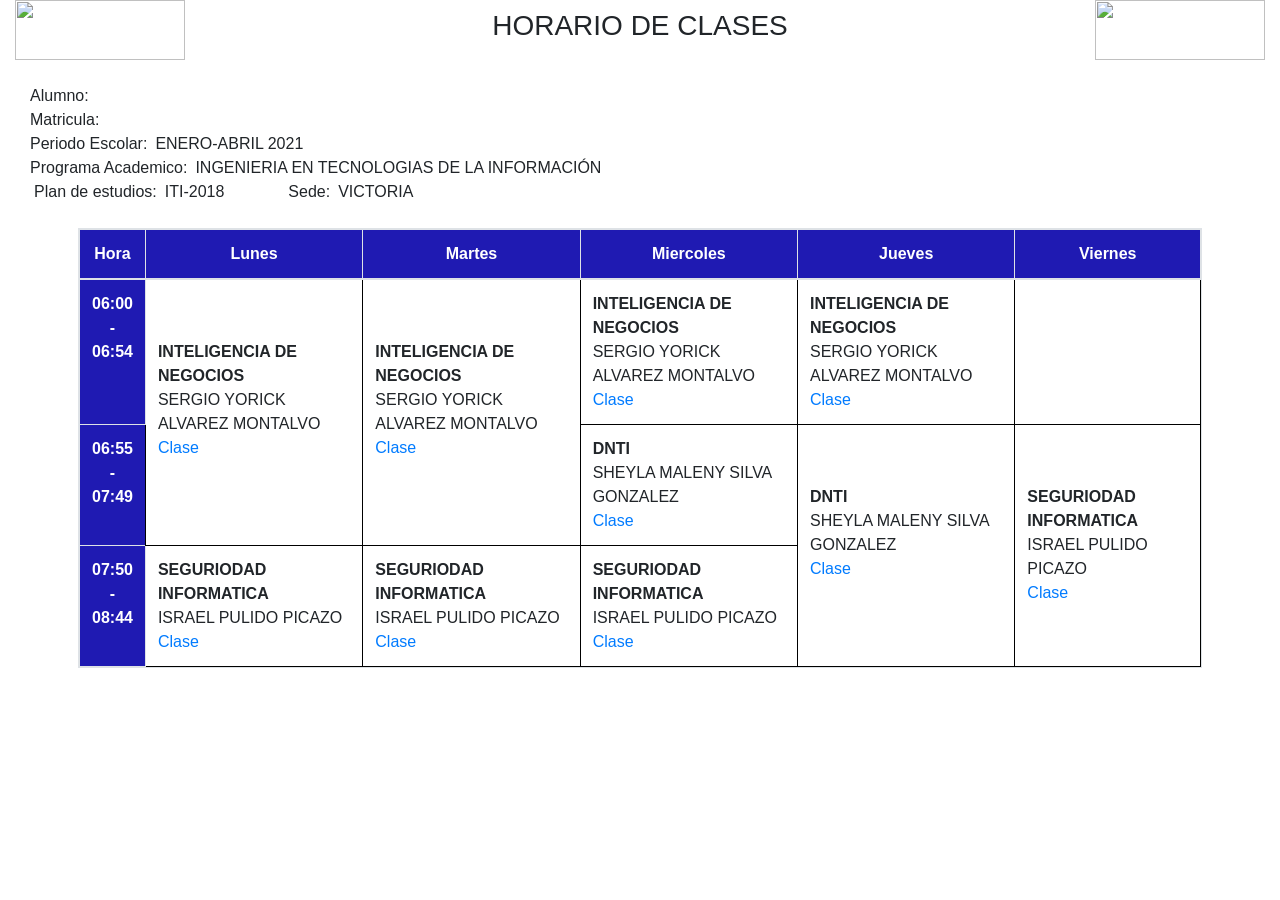
==== commit fd04e6d9: "Correccion horas" ====
--- a/index.html
+++ b/index.html
@@ -1,12 +1,13 @@
 <!DOCTYPE html>
 <html>
     <head>
-        <link rel="sylesheet" type="text/css" href="Style/Style.css">
         <link rel="stylesheet" href="https://stackpath.bootstrapcdn.com/bootstrap/4.5.2/css/bootstrap.min.css" integrity="sha384-JcKb8q3iqJ61gNV9KGb8thSsNjpSL0n8PARn9HuZOnIxN0hoP+VmmDGMN5t9UJ0Z" crossorigin="anonymous">
         <meta http-equiv="Content-Type" content="text/html; charset=UTF-8" />
 
         <Title>Horario-1830163</Title>
         <link rel="icon" type="image/png" href="Resources/Images/horario.png" />
+        <link rel="sylesheet" type="text/css" href="Style/Style.css">
+
         <style>
             table.table-bordered > tbody > tr > td{
                 border:1px solid black !important;
@@ -81,7 +82,7 @@
                         </thead>
                         <tbody class="text-uppercase">
                             <tr>
-                                <th scope="rol" class="text-center text-white">06:00<br>-<br>07:49</th>
+                                <th scope="rol" class="text-center text-white">06:00<br>-<br>06:54</th>
                                 <td rowspan="2">
                                     <br><br>
                                     <strong>Inteligencia de Negocios</strong><br>
@@ -107,7 +108,7 @@
                                 <td></td>
                             </tr>
                             <tr>
-                                <th scope="rol" class="text-center text-white">07:55<br>-<br>08:49</th>
+                                <th scope="rol" class="text-center text-white">06:55<br>-<br>07:49</th>
                                 <td>
                                     <strong>DNTI</strong><br>
                                     SHEYLA MALENY SILVA GONZALEZ <br>
@@ -119,15 +120,15 @@
                                     SHEYLA MALENY SILVA GONZALEZ <br>
                                     <a href="https://meet.google.com/lookup/g7srinfnc4?authuser=1&hs=179" target="_blank" class="text-capitalize">clase</a>
                                 </td>
-                                <td></td>
-                            </tr>
-                            <tr>
-                                <th scope="rol" class="text-center text-white">07:50<br>-<br>08:44</th>
-                                <td>
+                                <td rowspan="2">
+                                    <br><br>
                                     <strong>Seguriodad Informatica</strong><br>
                                     ISRAEL PULIDO PICAZO <br>
                                     <a href="https://meet.google.com/sva-ztif-bjw?pli=1&authuser=1" target="_blank" class="text-capitalize">clase</a>
                                 </td>
+                            </tr>
+                            <tr>
+                                <th scope="rol" class="text-center text-white">07:50<br>-<br>08:44</th>
                                 <td>
                                     <strong>Seguriodad Informatica</strong><br>
                                     ISRAEL PULIDO PICAZO <br>
--- a/Style/Style.css
+++ b/Style/Style.css
@@ -1,18 +1,18 @@
 #tabla table.table-bordered > tbody > tr > td{
-    border:1px solid black;
+    border:1px solid black !important; 
 }
 
 #thead th{
-    background-color: #1F1AB2;
-    color: #FFFFFF;
-    text-align: center;
+    background-color: #1F1AB2 !important;
+    color: #FFFFFF !important;
+    text-align: center !important;
 }
 
 #fade{
-    opacity: 0;
-    color: #000000;
+    opacity: 0 !important;
+    color: #000000 !important;
 }
 
 .horalibre {
-    font-size: 3vw; 
+    font-size: 3vw !important; 
 }
